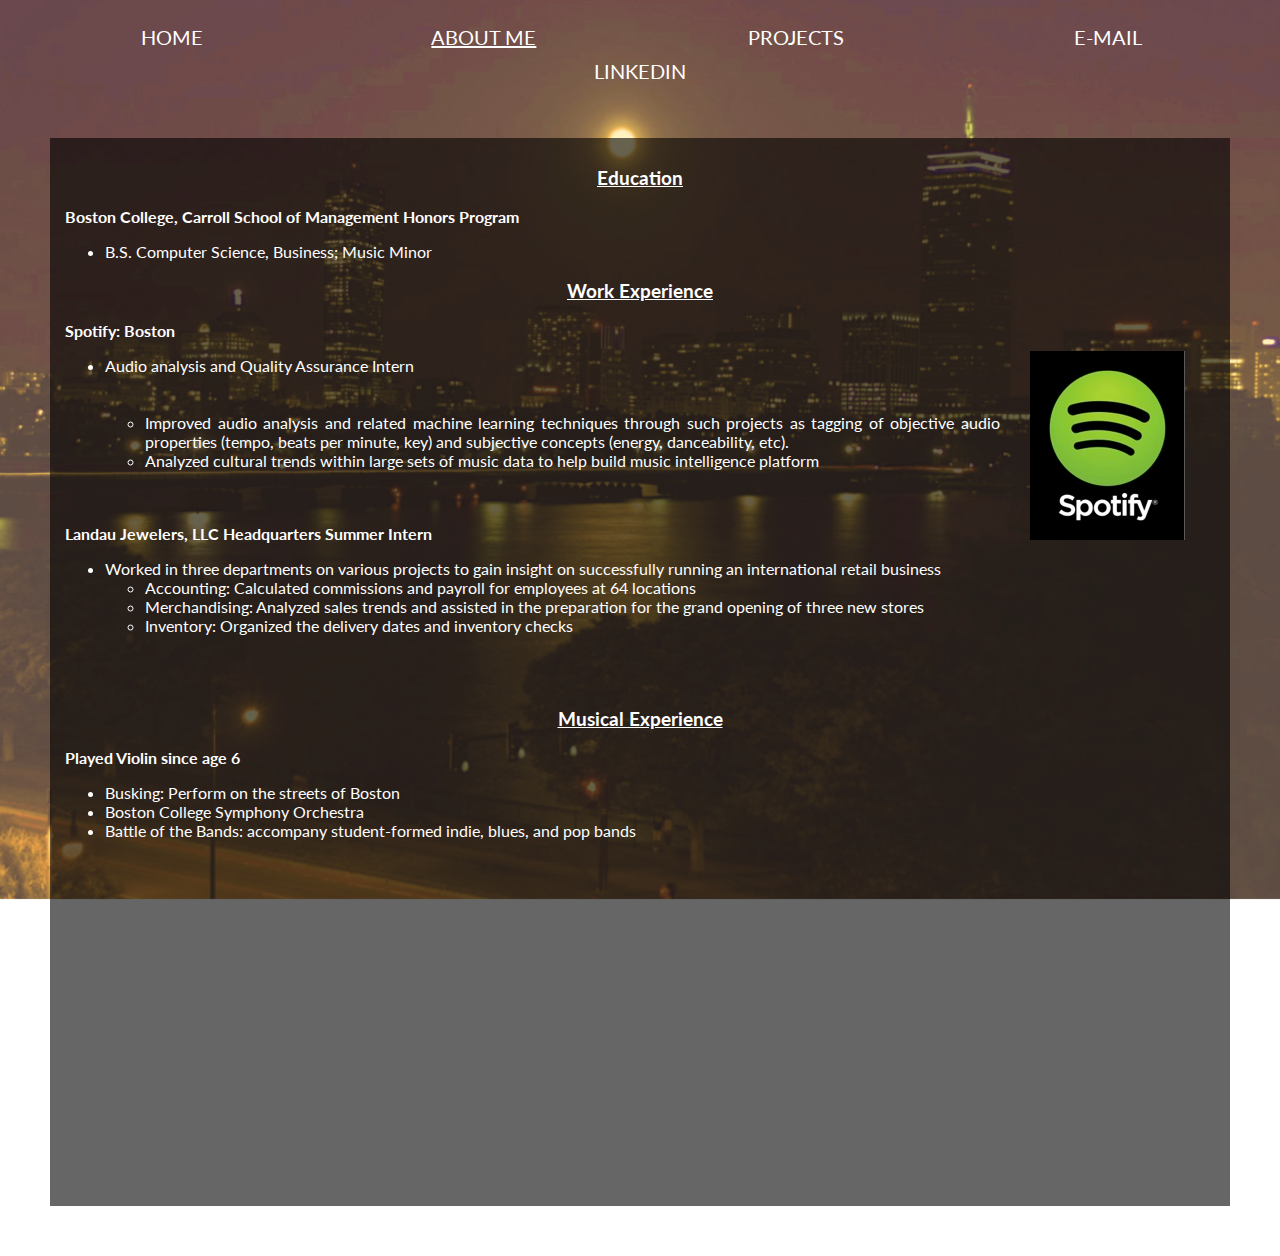
==== about/index.html @ df0762de "Upload message" ====
<!DOCTYPE html>

<html>
<head>
    <title>About Me </title>
    <link rel="stylesheet" type="text/css" href="stylesheet1.css">
     <link href='http://fonts.googleapis.com/css?family=Lato&subset=latin,latin-ext' rel='stylesheet' type='text/css'>
<script>
  (function(i,s,o,g,r,a,m){i['GoogleAnalyticsObject']=r;i[r]=i[r]||function(){
  (i[r].q=i[r].q||[]).push(arguments)},i[r].l=1*new Date();a=s.createElement(o),
  m=s.getElementsByTagName(o)[0];a.async=1;a.src=g;m.parentNode.insertBefore(a,m)
  })(window,document,'script','//www.google-analytics.com/analytics.js','ga');

  ga('create', 'UA-56573847-1', 'auto');
  ga('send', 'pageview');

</script>

</head>

<body>

<!-- NAVIGATION BAR -->


<ul id="buttons">
    <li><div><a href="../index.html">HOME</a></div></li>
    <li><div><a href="#"><u>ABOUT ME</u></a></div></li>
    <li><div><a href="../projects/index.html">PROJECTS</a></div></li>
    <li><div><a href="mailto:lisajbai@gmail.com">E-MAIL</a></div></li>
    <li><div><a href="http://www.linkedin.com/pub/lisa-bai/7b/47/131">LINKEDIN</a></div></li>
</ul>


<div id="aboutMeTextBox">

<h3><u>Education</u></h3>
<div>
<p><b> Boston College, Carroll School of Management Honors Program </b></p>
<ul><li> B.S. Computer Science, Business; Music Minor</li></ul> 

</div>

<div>
<h3><u>Work Experience</u></h3>
<b> Spotify: Boston </b>
<img id="spotify"  src="spotify.jpg"></img>
  <ul>
    <li>Audio analysis and Quality Assurance Intern</li>
    <br></br>
      <ul>
        <li>Improved audio analysis and related machine learning techniques through such projects as tagging of objective audio properties (tempo, beats per minute, key) and subjective concepts (energy, danceability, etc).</li>
        <li>Analyzed cultural trends within large sets of music data to help build music intelligence platform</li>
      </ul>
  </ul>
</div>


<br></br>
<b>Landau Jewelers, LLC Headquarters Summer Intern</b>

<ul>
<li>Worked in three departments on various projects to gain insight on successfully running an international retail business</li>
<ul>
<li>Accounting: Calculated commissions and payroll for employees at 64 locations</li>
<li>Merchandising: Analyzed sales trends and assisted in the preparation for the grand opening of three new stores</li>
<li>Inventory: Organized the delivery dates and inventory checks</li></ul>

</ul>


<br></br>
<h3><u>Musical Experience</u></h3>

<b> Played Violin since age 6</b>
<div id="youtube"><object id = "youtube" class="popup-youtube" width="420" height="315"
data="http://www.youtube.com/embed/IHYHNYWb7hk"></object></div>
<ul>
  
<li> Busking: Perform on the streets of Boston </li>
<li> Boston College Symphony Orchestra </li>
<li> Battle of the Bands: accompany student-formed indie, blues, and pop bands </li>


</ul>

</div>

<!-- <iframe  width="560" height="315" src="http://www.youtube.com/embed/IHYHNYWb7hk" frameborder="0" allowfullscreen></iframe> -->

</body>

<script>

$(document).ready(function() {
    $('.popup-youtube, .popup-vimeo, .popup-gmaps').magnificPopup({
        disableOn: 700,
        type: 'iframe',
        mainClass: 'mfp-fade',
        removalDelay: 160,
        preloader: false,

        fixedContentPos: false
    });
});

</script>



</html>
---- about/stylesheet1.css ----
html { 
  background: url("Bostonskyline.jpg") no-repeat center center fixed; 
  -webkit-background-size: cover;
  -moz-background-size: cover;
  -o-background-size: cover;
  background-size: cover;
}


body{
    width: 100%;
    padding: 0 auto;
    margin-top: 8px;
    margin-right: 0px;
    margin-bottom: 0px;
    margin-left: 0px;
}

@media screen and (min-width: 0) {
    
/*    #buttons li{
            display: block;
    }*/

}
@media screen and (min-width: 1000px) {
    
}
@media screen and (min-width: 1400px) {
    
}

#NT{
    display: block;
    clear:both;
    height: 100%;
    width: 35%;
    background: #800000;
    margin: 70px auto 0 auto;
    border-radius: 8px;
    text-align: center;
    box-shadow: 1px 1px 6px #151515;
    padding: 0 0 3% 0;
    min-width: 400px;
}

    #NT ul{
        padding-left: 0;
        padding-top: 15px;
    }

#nameTag{
    height: 100%;
    width: 100%;
    margin-top: 15px;
    background-color: #FCFCFC;
}

#title{
    font-family: 'Permanent Marker';
    font-size: 60px;
    font-weight: bold;
    color: black;
    margin: 0;
    padding-top:50px;
}

#BC {
    font-family: 'Permanent Marker';
    font-size: 25px;
    margin-top: 30px;
}

#hello{
    text-align: center;
    font-family:'Lato','Arial Rounded MT Bold', 'Helvetica Rounded', Arial, sans-serif;
    font-size: 300%;
    font-weight: bold;
    color: #FFF;
    text-decoration: none;
    list-style: none;
    padding: 0;
    margin: 0;
}


#myNameIs{
    margin: auto;
    text-align: center;
    text-decoration: none;
    text-align: center;
    font-family:'Lato','Arial Rounded MT Bold', 'Helvetica Rounded', Arial, sans-serif;
    font-size: 20px;
    font-weight: normal;
    color: #FFF;
    text-decoration: none;
    list-style: none;
}



/*Buttons on top*/

#buttons{
font-family: 'Lato';
font-size:20px;
list-style:none;
/*margin:9px 0 9px 0;*/
padding:0;
overflow: auto;
text-align: center;
width: 100%;
}

#buttons li {
    display: inline-block;
    list-style: none;
    text-align:center;
    width:24%;
}

#buttons li div{
    list-style: none;
    text-align:center;
    margin: 0 auto;
    /*background-color: rgba(0,0,0,0.60);*/
    border-radius: 4px;
 /*   box-shadow: 0px 0px 4px #989898*/;
    width: 75%;
    padding: 5px;
    min-width: 110px;
}



#buttons li div a{
    text-decoration: none;
    color: #FFFFFF;
    display: inline-block;
    
}

#buttons li div a:hover {
    text-decoration: none;
    cursor: pointer;
    border-radius: 4px;
    text-shadow: 1px 0px 5px white;
}

 #buttons li div a:hover, #buttons li div a{
    transition:          all .3s linear 0;
    -webkit-transition:  all .3s linear 0;
    -ms-transition:      all .3s linear 0;
    -moz-transition:     all .3s linear 0;
}

#textBox{
    text-align: center;
    background: rgba(0,0,0,0.20);
    color: #FFFFFF;
    width: 100%;
    margin:90px 0px 0px 0px;
    padding: 10px 0px 30px 0px;
    text-decoration: none;
}

#aboutMeTextBox{
    text-align: justify;
/*    background: rgba(255,255,255,.75);*/
    background: rgba(0,0,0,0.60);
    height: 10;
    margin:50px;
    padding: 10px 15px 350px 15px;
    text-decoration: none;
    list-style: none;
    color: #FFFFFF;
    font-family: 'Lato','Helvetica Rounded', Arial, sans-serif;

}

.two-split {
    float: left;
    margin: 5px 0 10px 12px;
    padding: 5px;
    width: 47%;
}

#spotify{
    display: inline-block;
    float: right;
    padding: 30px;

}

/*#BCimg{
    float: right;
}*/
h3{
    text-align: center;
    font-family: 'Lato','Helvetica Rounded', Arial, sans-serif;
}
h1{
     text-shadow: 4px 5px #600000;
     font-family: 'Lato';
}

#describeMe{
    font-size: 20px;
    /*font-family: 'Helvetica Rounded', Arial, sans-serif;*/
    text-align: center;
    color: #FFFFFF;
    font-family: 'Lato', Georgia, Times, serif;

}

#youtube{
    display: inline-block;
    list-style: none;
    padding: 30px;  
    float: right;

}
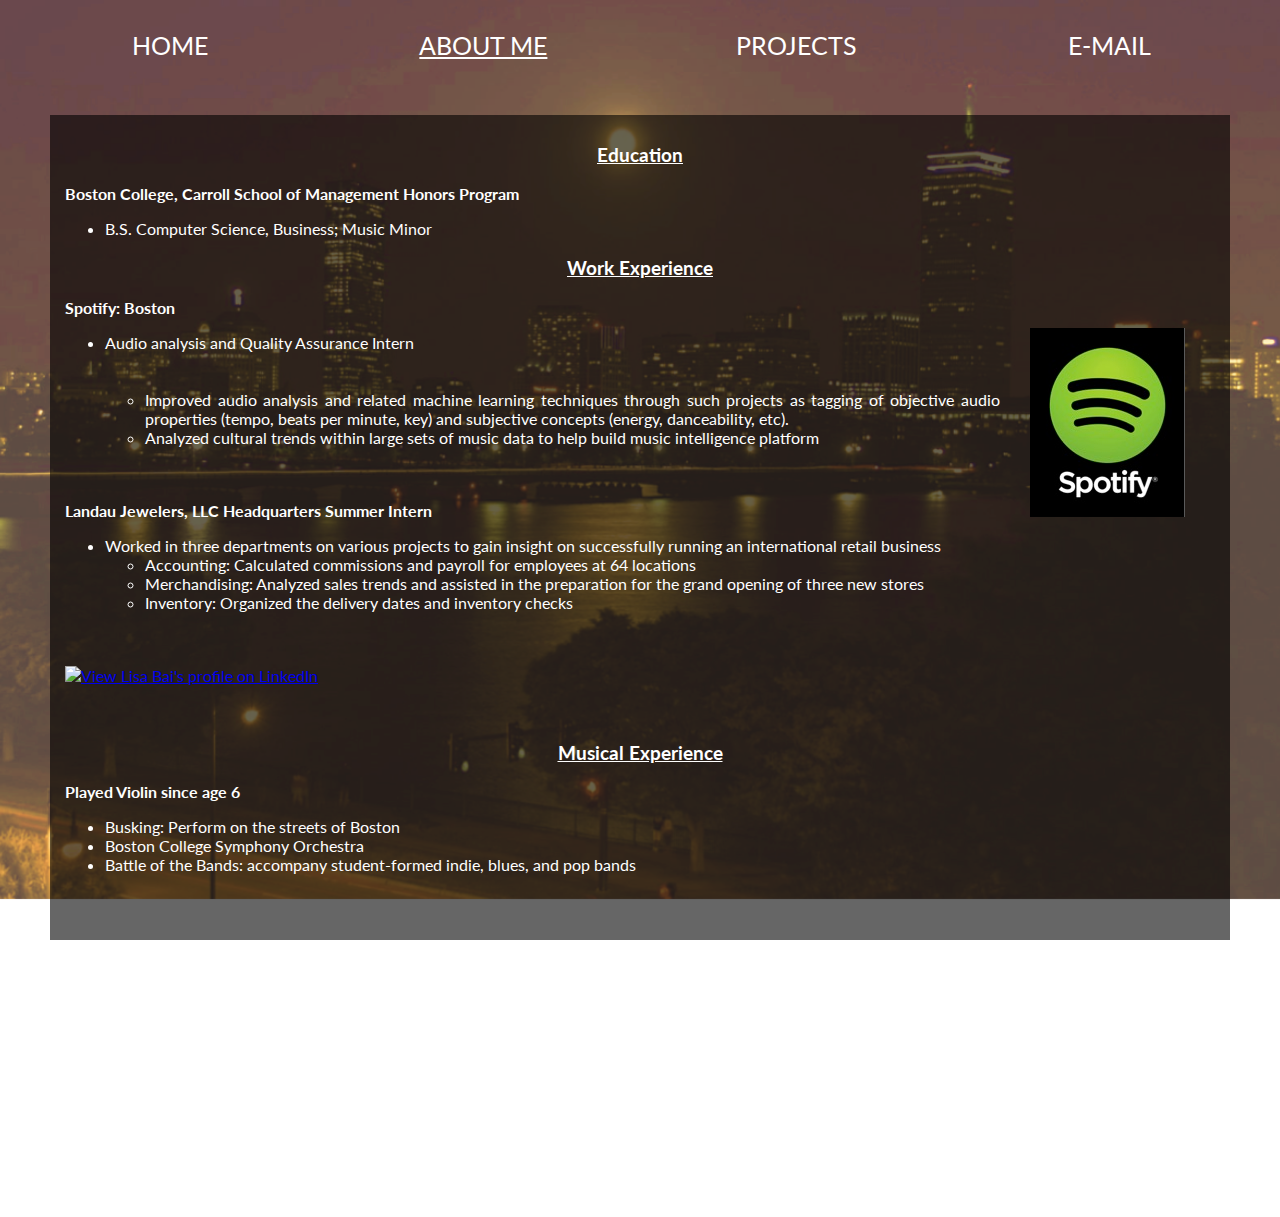
==== commit 1160df5f: "Upload message" ====
--- a/about/index.html
+++ b/about/index.html
@@ -28,7 +28,6 @@
     <li><div><a href="#"><u>ABOUT ME</u></a></div></li>
     <li><div><a href="../projects/index.html">PROJECTS</a></div></li>
     <li><div><a href="mailto:lisajbai@gmail.com">E-MAIL</a></div></li>
-    <li><div><a href="http://www.linkedin.com/pub/lisa-bai/7b/47/131">LINKEDIN</a></div></li>
 </ul>
 
 
@@ -68,6 +67,17 @@
 
 </ul>
 
+<br></br>
+
+
+<div><a href="http://www.linkedin.com/pub/lisa-bai/7b/47/131">
+      
+          <img src="https://static.licdn.com/scds/common/u/img/webpromo/btn_myprofile_160x33.png" width="160" height="33" border="0" alt="View Lisa Bai's profile on LinkedIn">
+        
+    </a>
+
+</div>
+
 
 <br></br>
 <h3><u>Musical Experience</u></h3>
@@ -84,7 +94,8 @@
 
 </ul>
 
-</div>
+
+
 
 <!-- <iframe  width="560" height="315" src="http://www.youtube.com/embed/IHYHNYWb7hk" frameborder="0" allowfullscreen></iframe> -->
 
--- a/about/stylesheet1.css
+++ b/about/stylesheet1.css
@@ -6,7 +6,6 @@
   -o-background-size: cover;
   background-size: cover;
 }
-
 
 body{
     width: 100%;
@@ -98,13 +97,49 @@
     list-style: none;
 }
 
-
+.rectangle-box{
+    position: relative;
+    margin: 90px auto 0 auto;
+    border-radius: 8px;
+    overflow: hidden;
+    clear:both;
+    height: 30%;
+    width: 35%;
+    background: #800000;
+    box-shadow: 1px 1px 6px #151515;
+    padding: 0 0 3% 0;
+}
+.rectangle-box:before{
+    content: "";
+    display: block;
+    margin: 90px auto 0 auto;
+    padding: 3% 0 0% 0;
+}
+.rectangle-content{
+    position:  absolute;
+    top: 0;
+    left: 0;
+    bottom: 0;
+    right: 0;
+    color: white;
+}
+.rectangle-content div {
+   display: table;
+   width: 100%;
+   height: 100%;
+}
+.rectangle-content span {
+    display: table-cell;
+    text-align: center;
+    vertical-align: middle;
+    color: white
+}
 
 /*Buttons on top*/
 
 #buttons{
 font-family: 'Lato';
-font-size:20px;
+font-size:25px;
 list-style:none;
 /*margin:9px 0 9px 0;*/
 padding:0;
@@ -133,7 +168,6 @@
 }
 
 
-
 #buttons li div a{
     text-decoration: none;
     color: #FFFFFF;
@@ -143,9 +177,13 @@
 
 #buttons li div a:hover {
     text-decoration: none;
+    font-size: 26px;
+   /* background-color: rgb(0,0,0);*/
+    /*color: rgb(136,136,136) */;
     cursor: pointer;
     border-radius: 4px;
     text-shadow: 1px 0px 5px white;
+    /*box-shadow: 0px 0px 3px rgba(255,255,255,0.50)*/
 }
 
  #buttons li div a:hover, #buttons li div a{
@@ -155,6 +193,7 @@
     -moz-transition:     all .3s linear 0;
 }
 
+
 #textBox{
     text-align: center;
     background: rgba(0,0,0,0.20);
@@ -164,14 +203,12 @@
     padding: 10px 0px 30px 0px;
     text-decoration: none;
 }
-
 #aboutMeTextBox{
     text-align: justify;
 /*    background: rgba(255,255,255,.75);*/
     background: rgba(0,0,0,0.60);
-    height: 10;
     margin:50px;
-    padding: 10px 15px 350px 15px;
+    padding: 10px 15px 50px 15px;
     text-decoration: none;
     list-style: none;
     color: #FFFFFF;
@@ -193,21 +230,17 @@
 
 }
 
-/*#BCimg{
-    float: right;
-}*/
 h3{
     text-align: center;
     font-family: 'Lato','Helvetica Rounded', Arial, sans-serif;
 }
-h1{
+#threeWords{
      text-shadow: 4px 5px #600000;
      font-family: 'Lato';
 }
 
 #describeMe{
     font-size: 20px;
-    /*font-family: 'Helvetica Rounded', Arial, sans-serif;*/
     text-align: center;
     color: #FFFFFF;
     font-family: 'Lato', Georgia, Times, serif;
@@ -219,6 +252,24 @@
     list-style: none;
     padding: 30px;  
     float: right;
-
-}
-
+}
+
+#Projects{
+    text-align: center;
+    font-family: 'Lato','Helvetica Rounded', Arial, sans-serif;
+    /*text-shadow: 4px 5px #600000;*/
+}
+#pjtb{
+/*    text-align: justify;*/
+/*    background: rgba(255,255,255,.75);*/
+    text-align: justify;
+/*    background: rgba(255,255,255,.75);*/
+    background: rgba(0,0,0,0.60);
+    margin:50px;
+    padding: 10px 15px 50px 15px;
+    text-decoration: none;
+    list-style: none;
+    color: #FFFFFF;
+    font-family: 'Lato','Helvetica Rounded', Arial, sans-serif;
+}
+
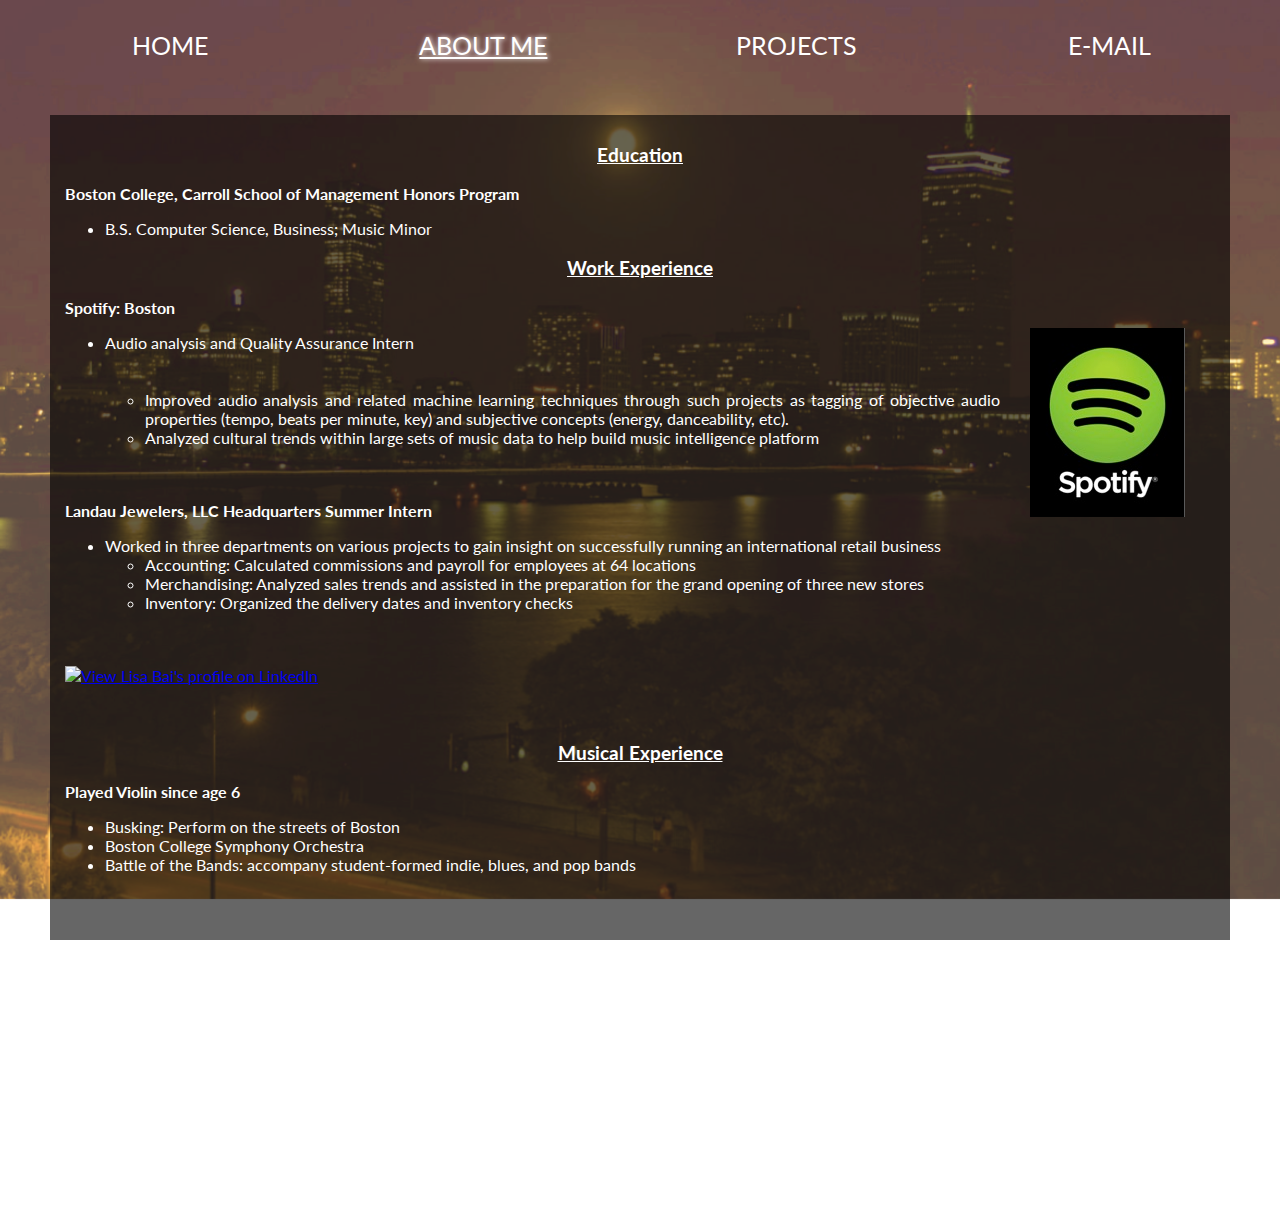
==== commit bee9ad38: "Upload message" ====
--- a/about/index.html
+++ b/about/index.html
@@ -25,7 +25,7 @@
 
 <ul id="buttons">
     <li><div><a href="../index.html">HOME</a></div></li>
-    <li><div><a href="#"><u>ABOUT ME</u></a></div></li>
+    <li><div id="special"><a href="#"><u>ABOUT ME</u></a></div></li>
     <li><div><a href="../projects/index.html">PROJECTS</a></div></li>
     <li><div><a href="mailto:lisajbai@gmail.com">E-MAIL</a></div></li>
 </ul>
--- a/about/stylesheet1.css
+++ b/about/stylesheet1.css
@@ -30,112 +30,14 @@
     
 }
 
-#NT{
-    display: block;
-    clear:both;
-    height: 100%;
-    width: 35%;
-    background: #800000;
-    margin: 70px auto 0 auto;
-    border-radius: 8px;
-    text-align: center;
-    box-shadow: 1px 1px 6px #151515;
-    padding: 0 0 3% 0;
-    min-width: 400px;
-}
 
-    #NT ul{
-        padding-left: 0;
-        padding-top: 15px;
-    }
-
-#nameTag{
-    height: 100%;
-    width: 100%;
-    margin-top: 15px;
-    background-color: #FCFCFC;
-}
-
-#title{
-    font-family: 'Permanent Marker';
-    font-size: 60px;
-    font-weight: bold;
-    color: black;
-    margin: 0;
-    padding-top:50px;
-}
-
-#BC {
-    font-family: 'Permanent Marker';
-    font-size: 25px;
-    margin-top: 30px;
-}
-
-#hello{
-    text-align: center;
-    font-family:'Lato','Arial Rounded MT Bold', 'Helvetica Rounded', Arial, sans-serif;
-    font-size: 300%;
-    font-weight: bold;
-    color: #FFF;
-    text-decoration: none;
-    list-style: none;
-    padding: 0;
-    margin: 0;
-}
+/*Buttons on top*/
 
 
-#myNameIs{
-    margin: auto;
-    text-align: center;
-    text-decoration: none;
-    text-align: center;
-    font-family:'Lato','Arial Rounded MT Bold', 'Helvetica Rounded', Arial, sans-serif;
-    font-size: 20px;
-    font-weight: normal;
-    color: #FFF;
-    text-decoration: none;
-    list-style: none;
+#special{
+    border-radius: 4px;
+    text-shadow: 1px 0px 5px white;
 }
-
-.rectangle-box{
-    position: relative;
-    margin: 90px auto 0 auto;
-    border-radius: 8px;
-    overflow: hidden;
-    clear:both;
-    height: 30%;
-    width: 35%;
-    background: #800000;
-    box-shadow: 1px 1px 6px #151515;
-    padding: 0 0 3% 0;
-}
-.rectangle-box:before{
-    content: "";
-    display: block;
-    margin: 90px auto 0 auto;
-    padding: 3% 0 0% 0;
-}
-.rectangle-content{
-    position:  absolute;
-    top: 0;
-    left: 0;
-    bottom: 0;
-    right: 0;
-    color: white;
-}
-.rectangle-content div {
-   display: table;
-   width: 100%;
-   height: 100%;
-}
-.rectangle-content span {
-    display: table-cell;
-    text-align: center;
-    vertical-align: middle;
-    color: white
-}
-
-/*Buttons on top*/
 
 #buttons{
 font-family: 'Lato';
@@ -177,7 +79,6 @@
 
 #buttons li div a:hover {
     text-decoration: none;
-    font-size: 26px;
    /* background-color: rgb(0,0,0);*/
     /*color: rgb(136,136,136) */;
     cursor: pointer;
@@ -254,22 +155,5 @@
     float: right;
 }
 
-#Projects{
-    text-align: center;
-    font-family: 'Lato','Helvetica Rounded', Arial, sans-serif;
-    /*text-shadow: 4px 5px #600000;*/
-}
-#pjtb{
-/*    text-align: justify;*/
-/*    background: rgba(255,255,255,.75);*/
-    text-align: justify;
-/*    background: rgba(255,255,255,.75);*/
-    background: rgba(0,0,0,0.60);
-    margin:50px;
-    padding: 10px 15px 50px 15px;
-    text-decoration: none;
-    list-style: none;
-    color: #FFFFFF;
-    font-family: 'Lato','Helvetica Rounded', Arial, sans-serif;
-}
 
+
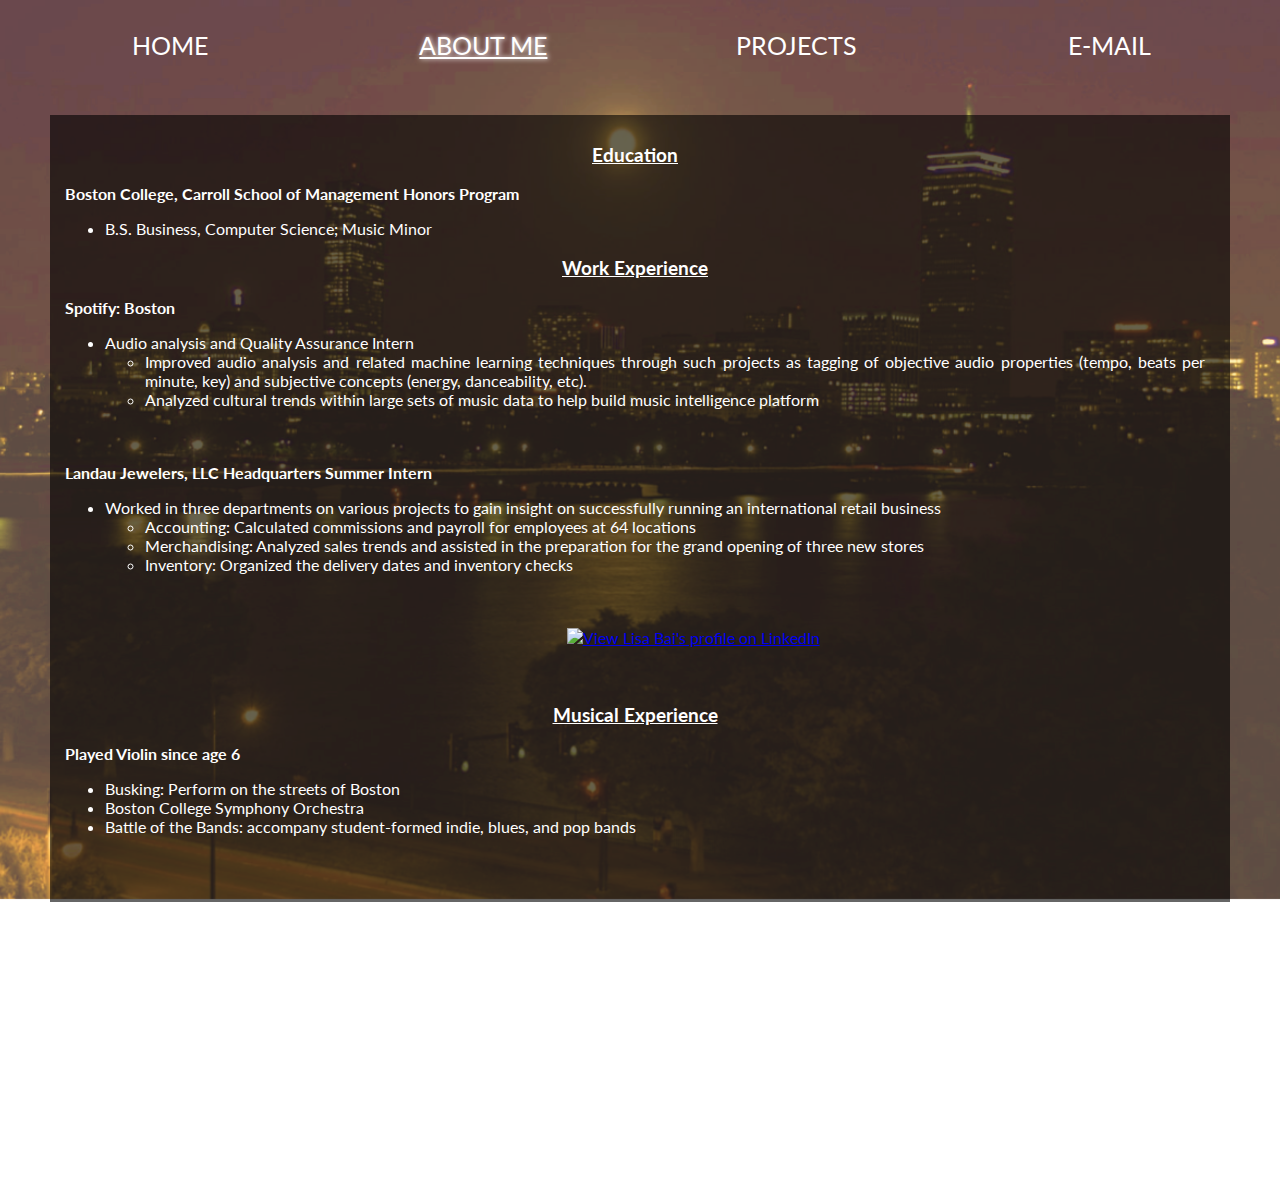
==== commit a1796984: "Upload message" ====
--- a/about/index.html
+++ b/about/index.html
@@ -36,17 +36,16 @@
 <h3><u>Education</u></h3>
 <div>
 <p><b> Boston College, Carroll School of Management Honors Program </b></p>
-<ul><li> B.S. Computer Science, Business; Music Minor</li></ul> 
+<ul><li> B.S. Business, Computer Science; Music Minor</li></ul> 
 
 </div>
 
 <div>
 <h3><u>Work Experience</u></h3>
 <b> Spotify: Boston </b>
-<img id="spotify"  src="spotify.jpg"></img>
+<!-- <img id="spotify"  src="spotify.jpg"></img> -->
   <ul>
     <li>Audio analysis and Quality Assurance Intern</li>
-    <br></br>
       <ul>
         <li>Improved audio analysis and related machine learning techniques through such projects as tagging of objective audio properties (tempo, beats per minute, key) and subjective concepts (energy, danceability, etc).</li>
         <li>Analyzed cultural trends within large sets of music data to help build music intelligence platform</li>
@@ -70,7 +69,7 @@
 <br></br>
 
 
-<div><a href="http://www.linkedin.com/pub/lisa-bai/7b/47/131">
+<div id="LinkedIn"><a href="http://www.linkedin.com/pub/lisa-bai/7b/47/131">
       
           <img src="https://static.licdn.com/scds/common/u/img/webpromo/btn_myprofile_160x33.png" width="160" height="33" border="0" alt="View Lisa Bai's profile on LinkedIn">
         
@@ -98,7 +97,7 @@
 
 
 <!-- <iframe  width="560" height="315" src="http://www.youtube.com/embed/IHYHNYWb7hk" frameborder="0" allowfullscreen></iframe> -->
-
+</div>
 </body>
 
 <script>
--- a/about/stylesheet1.css
+++ b/about/stylesheet1.css
@@ -109,7 +109,7 @@
 /*    background: rgba(255,255,255,.75);*/
     background: rgba(0,0,0,0.60);
     margin:50px;
-    padding: 10px 15px 50px 15px;
+    padding: 10px 25px 50px 15px;
     text-decoration: none;
     list-style: none;
     color: #FFFFFF;
@@ -148,6 +148,10 @@
 
 }
 
+#LinkedIn{
+    padding-left: 44%;
+}
+
 #youtube{
     display: inline-block;
     list-style: none;
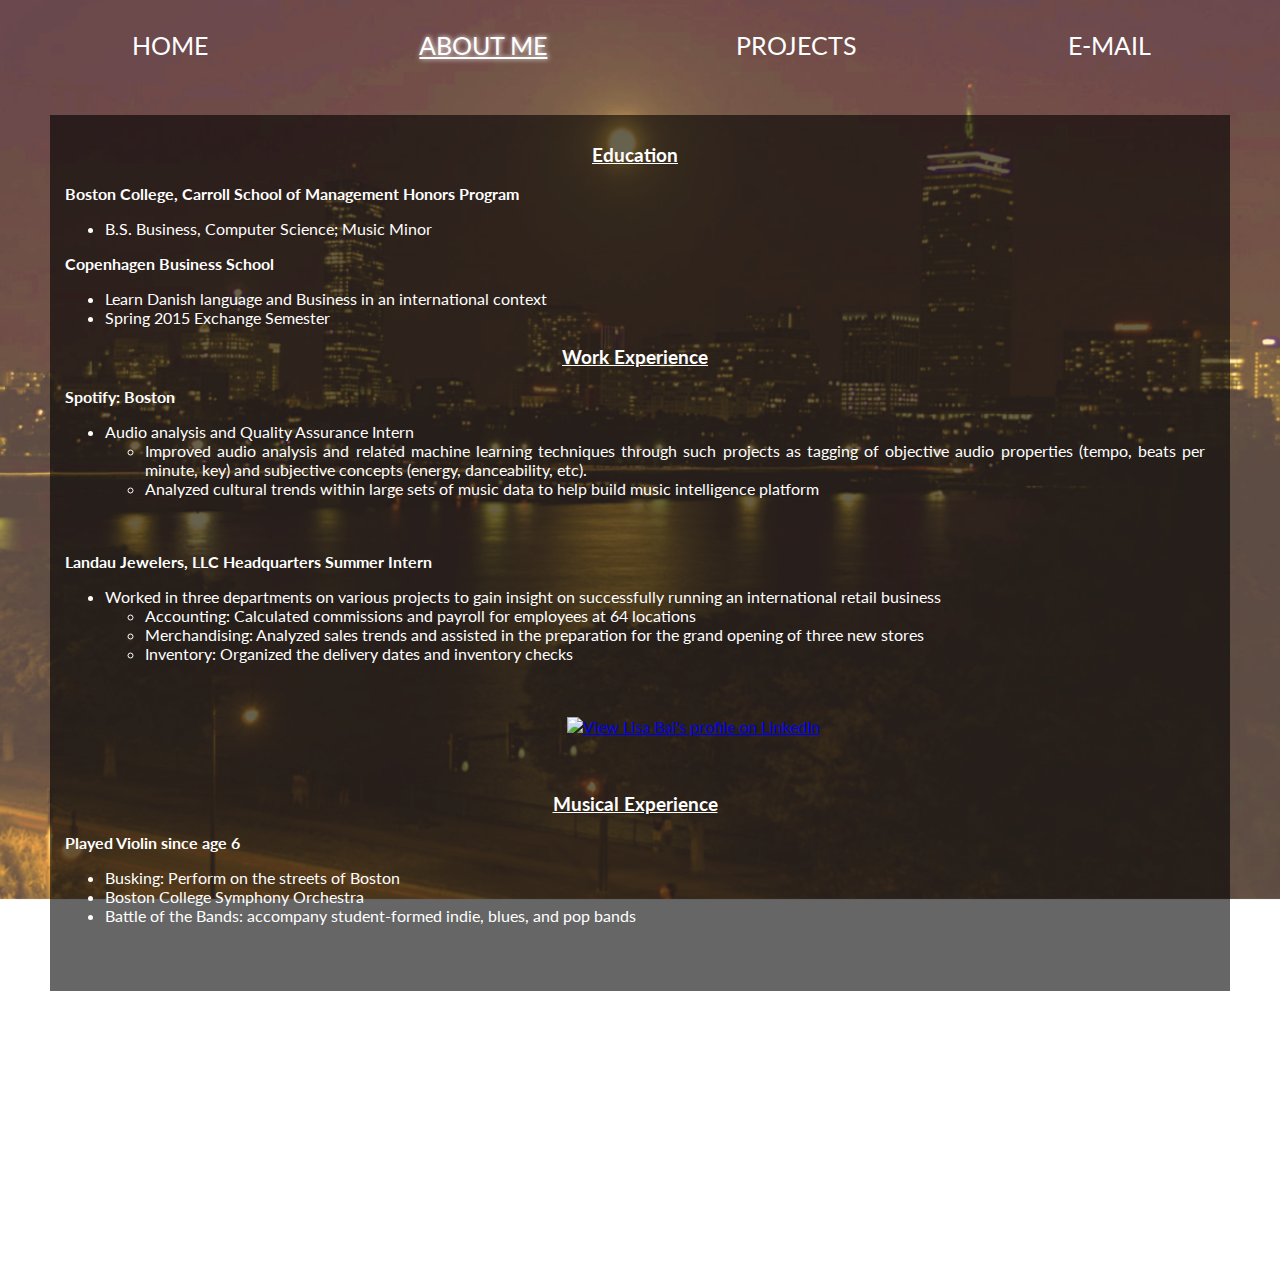
==== commit 5d5df78f: "Upload message" ====
--- a/about/index.html
+++ b/about/index.html
@@ -37,6 +37,13 @@
 <div>
 <p><b> Boston College, Carroll School of Management Honors Program </b></p>
 <ul><li> B.S. Business, Computer Science; Music Minor</li></ul> 
+
+</div>
+<div>
+<p><b> Copenhagen Business School</b></p>
+<ul><li> Learn Danish language and Business in an international context </li>
+<li> Spring 2015 Exchange Semester </li>
+</ul> 
 
 </div>
 
--- a/about/stylesheet1.css
+++ b/about/stylesheet1.css
@@ -84,6 +84,7 @@
     cursor: pointer;
     border-radius: 4px;
     text-shadow: 1px 0px 5px white;
+    color:  #C4BCCC;
     /*box-shadow: 0px 0px 3px rgba(255,255,255,0.50)*/
 }
 
@@ -148,6 +149,7 @@
 
 }
 
+
 #LinkedIn{
     padding-left: 44%;
 }
@@ -161,3 +163,4 @@
 
 
 
+
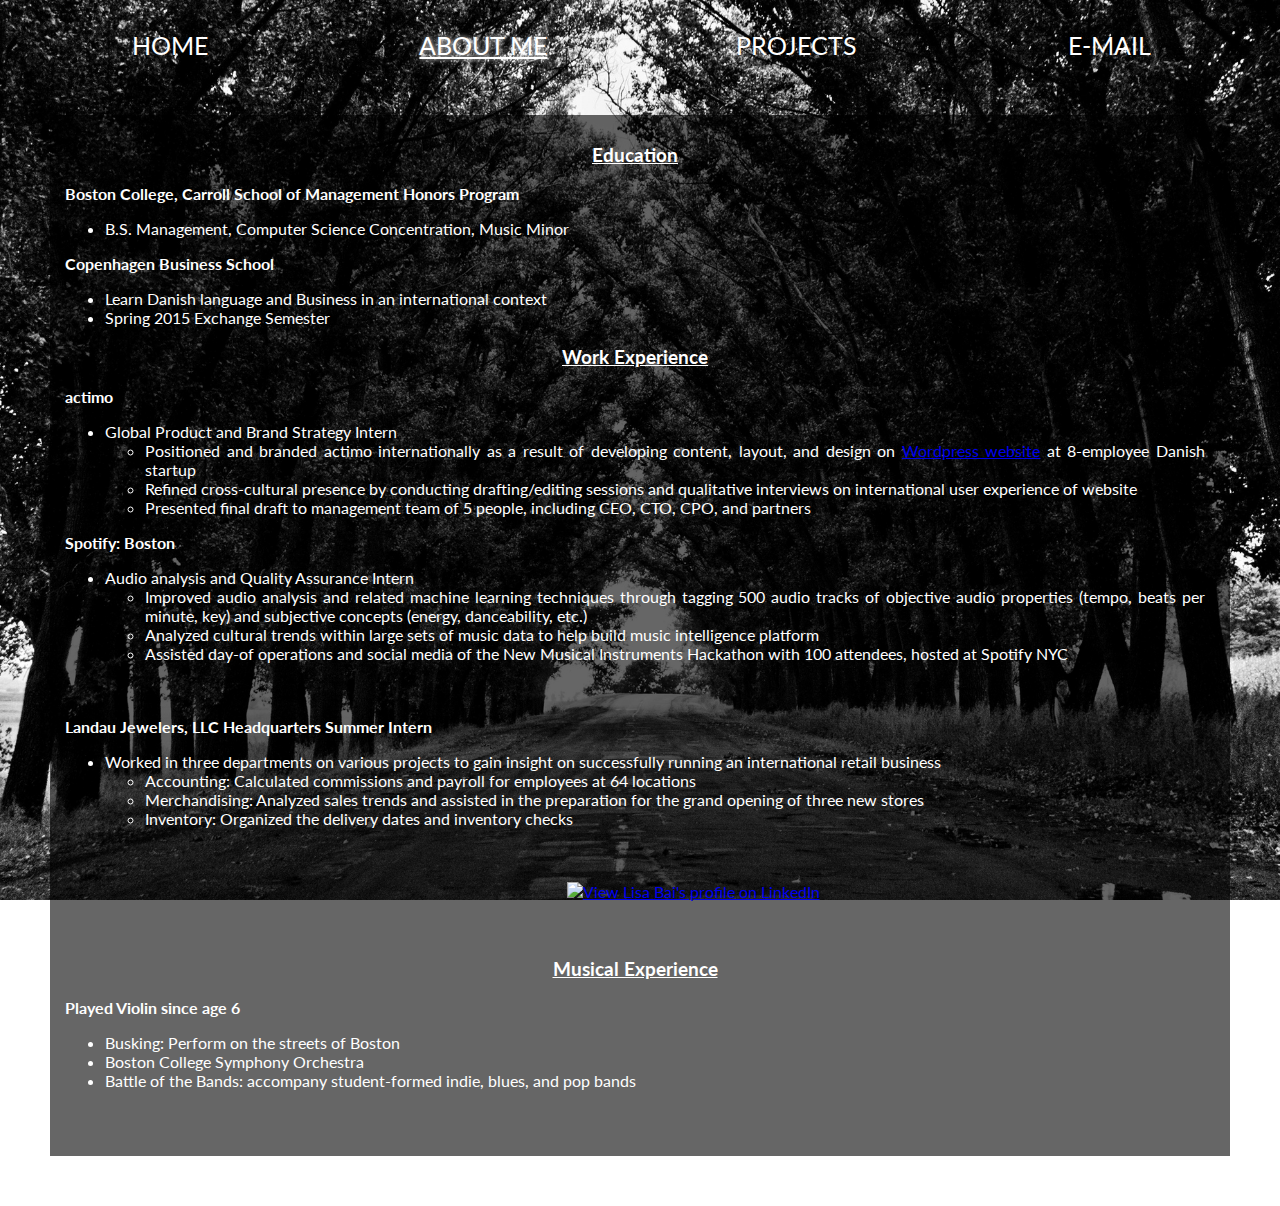
==== commit ebbcb630: "Upload message" ====
--- a/about/index.html
+++ b/about/index.html
@@ -36,7 +36,7 @@
 <h3><u>Education</u></h3>
 <div>
 <p><b> Boston College, Carroll School of Management Honors Program </b></p>
-<ul><li> B.S. Business, Computer Science; Music Minor</li></ul> 
+<ul><li> B.S. Management, Computer Science Concentration, Music Minor</li></ul> 
 
 </div>
 <div>
@@ -49,16 +49,30 @@
 
 <div>
 <h3><u>Work Experience</u></h3>
+
+<b> actimo </b>
+<!-- <img id="spotify"  src="spotify.jpg"></img> -->
+  <ul>
+    <li>Global Product and Brand Strategy Intern</li>
+      <ul>
+        <li>Positioned and branded actimo internationally as a result of developing content, layout, and design on <a href="www.actimo.com">Wordpress website</a> at 8-employee Danish startup </li>
+        <li>Refined cross-cultural presence by conducting drafting/editing sessions and qualitative interviews on international user experience of website </li>
+        <li>Presented final draft to management team of 5 people, including CEO, CTO, CPO, and partners </li>
+      </ul>
+  </ul>
+</div>
+
 <b> Spotify: Boston </b>
 <!-- <img id="spotify"  src="spotify.jpg"></img> -->
   <ul>
     <li>Audio analysis and Quality Assurance Intern</li>
       <ul>
-        <li>Improved audio analysis and related machine learning techniques through such projects as tagging of objective audio properties (tempo, beats per minute, key) and subjective concepts (energy, danceability, etc).</li>
+        <li>Improved audio analysis and related machine learning techniques through tagging 500 audio tracks of objective audio properties (tempo, beats per minute, key) and subjective concepts (energy, danceability, etc.) </li>
         <li>Analyzed cultural trends within large sets of music data to help build music intelligence platform</li>
+        <li>Assisted day-of operations and social media of the New Musical Instruments Hackathon with 100 attendees, hosted at Spotify NYC </li>
       </ul>
   </ul>
-</div>
+
 
 
 <br></br>
@@ -89,8 +103,8 @@
 <h3><u>Musical Experience</u></h3>
 
 <b> Played Violin since age 6</b>
-<div id="youtube"><object id = "youtube" class="popup-youtube" width="420" height="315"
-data="http://www.youtube.com/embed/IHYHNYWb7hk"></object></div>
+<!-- <div id="youtube"><object id = "youtube" class="popup-youtube" width="420" height="315"
+data="http://www.youtube.com/embed/IHYHNYWb7hk"></object></div> -->
 <ul>
   
 <li> Busking: Perform on the streets of Boston </li>
--- a/about/stylesheet1.css
+++ b/about/stylesheet1.css
@@ -1,6 +1,6 @@
 
 html { 
-  background: url("Bostonskyline.jpg") no-repeat center center fixed; 
+  background: url("background.jpg") no-repeat center center fixed; 
   -webkit-background-size: cover;
   -moz-background-size: cover;
   -o-background-size: cover;
@@ -61,9 +61,7 @@
     list-style: none;
     text-align:center;
     margin: 0 auto;
-    /*background-color: rgba(0,0,0,0.60);*/
     border-radius: 4px;
- /*   box-shadow: 0px 0px 4px #989898*/;
     width: 75%;
     padding: 5px;
     min-width: 110px;
@@ -79,13 +77,10 @@
 
 #buttons li div a:hover {
     text-decoration: none;
-   /* background-color: rgb(0,0,0);*/
-    /*color: rgb(136,136,136) */;
     cursor: pointer;
     border-radius: 4px;
     text-shadow: 1px 0px 5px white;
     color:  #C4BCCC;
-    /*box-shadow: 0px 0px 3px rgba(255,255,255,0.50)*/
 }
 
  #buttons li div a:hover, #buttons li div a{
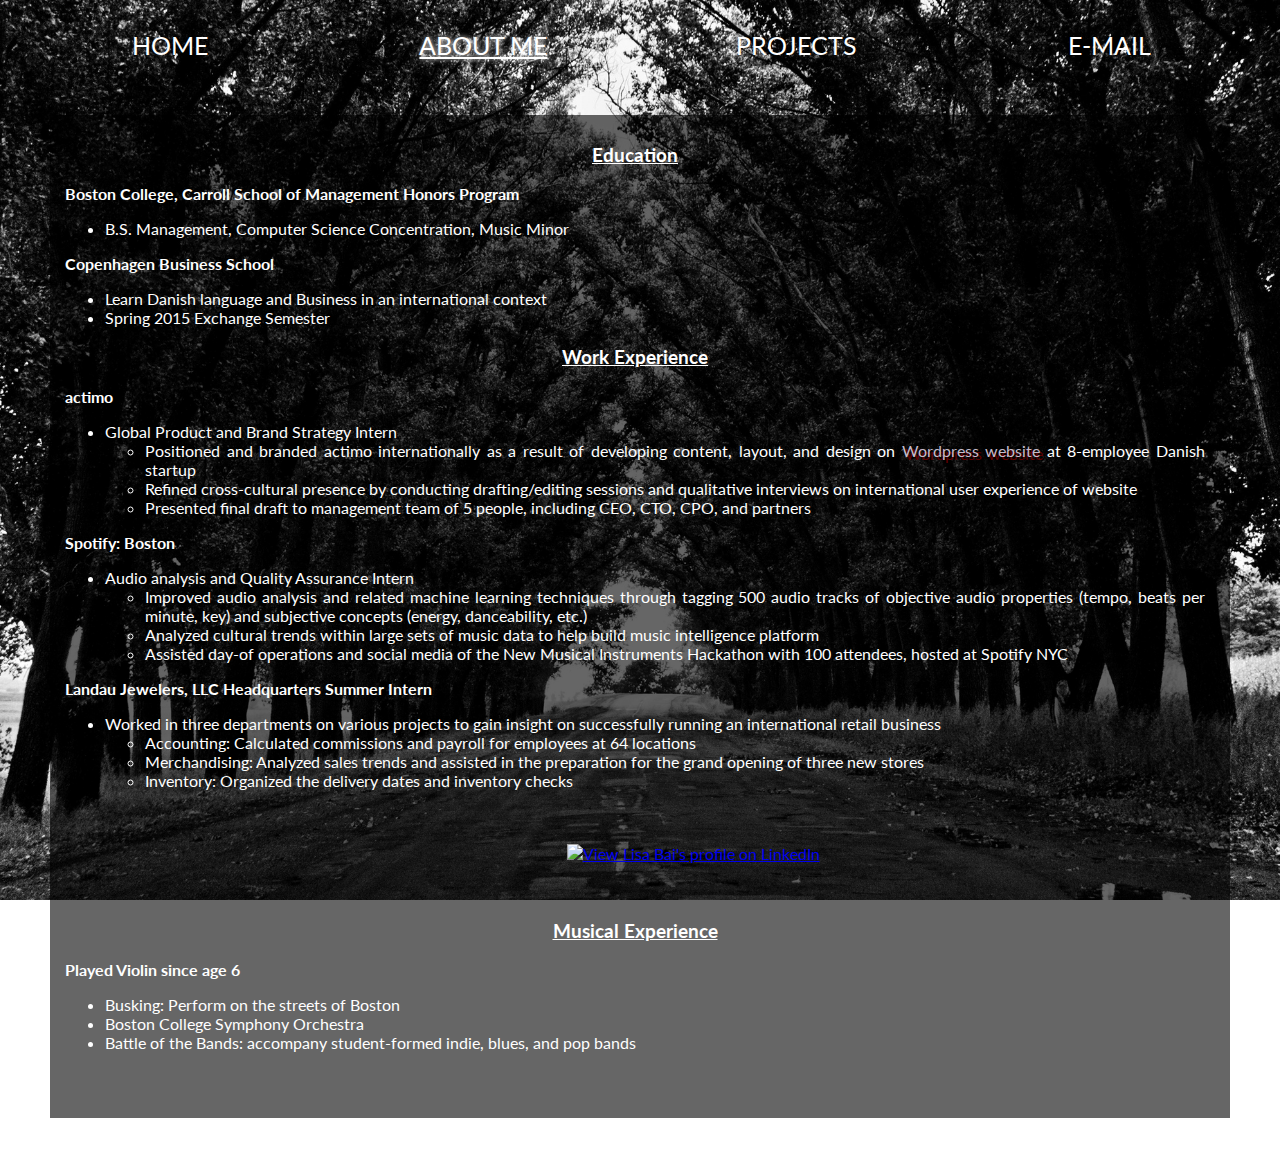
==== commit 09664b2d: "Upload message" ====
--- a/about/index.html
+++ b/about/index.html
@@ -55,7 +55,7 @@
   <ul>
     <li>Global Product and Brand Strategy Intern</li>
       <ul>
-        <li>Positioned and branded actimo internationally as a result of developing content, layout, and design on <a href="www.actimo.com">Wordpress website</a> at 8-employee Danish startup </li>
+        <li>Positioned and branded actimo internationally as a result of developing content, layout, and design on <a href="http://www.actimo.com" id="actimo">Wordpress website</a> at 8-employee Danish startup </li>
         <li>Refined cross-cultural presence by conducting drafting/editing sessions and qualitative interviews on international user experience of website </li>
         <li>Presented final draft to management team of 5 people, including CEO, CTO, CPO, and partners </li>
       </ul>
@@ -73,9 +73,6 @@
       </ul>
   </ul>
 
-
-
-<br></br>
 <b>Landau Jewelers, LLC Headquarters Summer Intern</b>
 
 <ul>
--- a/about/stylesheet1.css
+++ b/about/stylesheet1.css
@@ -144,6 +144,11 @@
 
 }
 
+#actimo{
+ text-decoration: none; 
+ color:  #C4BCCC;
+ text-shadow: 3px 3px #600000;
+}
 
 #LinkedIn{
     padding-left: 44%;
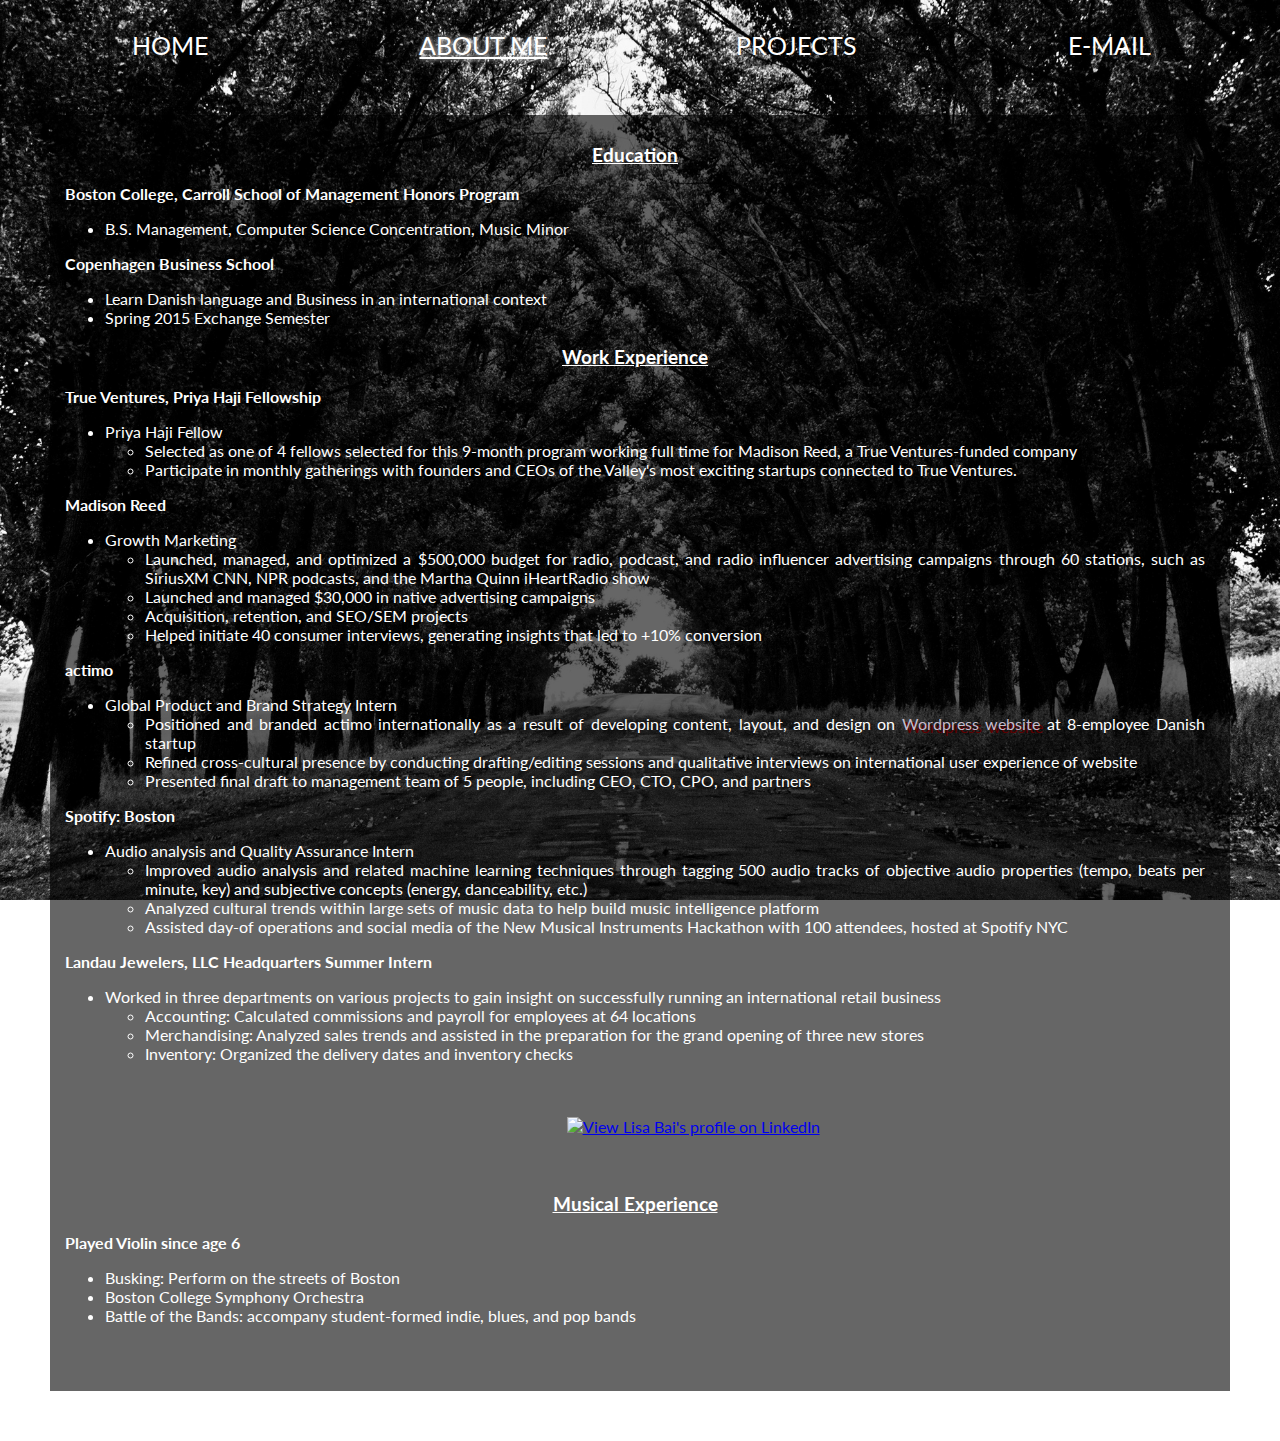
==== commit 06e977ce: "Upload message" ====
--- a/about/index.html
+++ b/about/index.html
@@ -50,8 +50,29 @@
 <div>
 <h3><u>Work Experience</u></h3>
 
+<b> True Ventures, Priya Haji Fellowship </b>
+  <ul>
+    <li>Priya Haji Fellow</li>
+      <ul>
+        <li>Selected as one of 4 fellows selected for this 9-month program working full time for Madison Reed, a True Ventures-funded company </li>
+        <li>Participate in monthly gatherings with founders and CEOs of the Valley's most exciting startups connected to True Ventures.</li>
+      </ul>
+  </ul>
+
+<b> Madison Reed </b>
+  <ul>
+    <li>Growth Marketing</li>
+      <ul>
+        <li>Launched, managed, and optimized a $500,000 budget for radio, podcast, and radio influencer advertising campaigns through 60 stations, such as SiriusXM CNN, NPR podcasts, and the Martha Quinn iHeartRadio show</li>
+        <li>Launched and managed $30,000 in native advertising campaigns </li>
+        <li>Acquisition, retention, and SEO/SEM projects</li>
+        <li>Helped initiate 40 consumer interviews, generating insights that led to +10% conversion</li>
+      </ul>
+  </ul>
+
+
+
 <b> actimo </b>
-<!-- <img id="spotify"  src="spotify.jpg"></img> -->
   <ul>
     <li>Global Product and Brand Strategy Intern</li>
       <ul>
